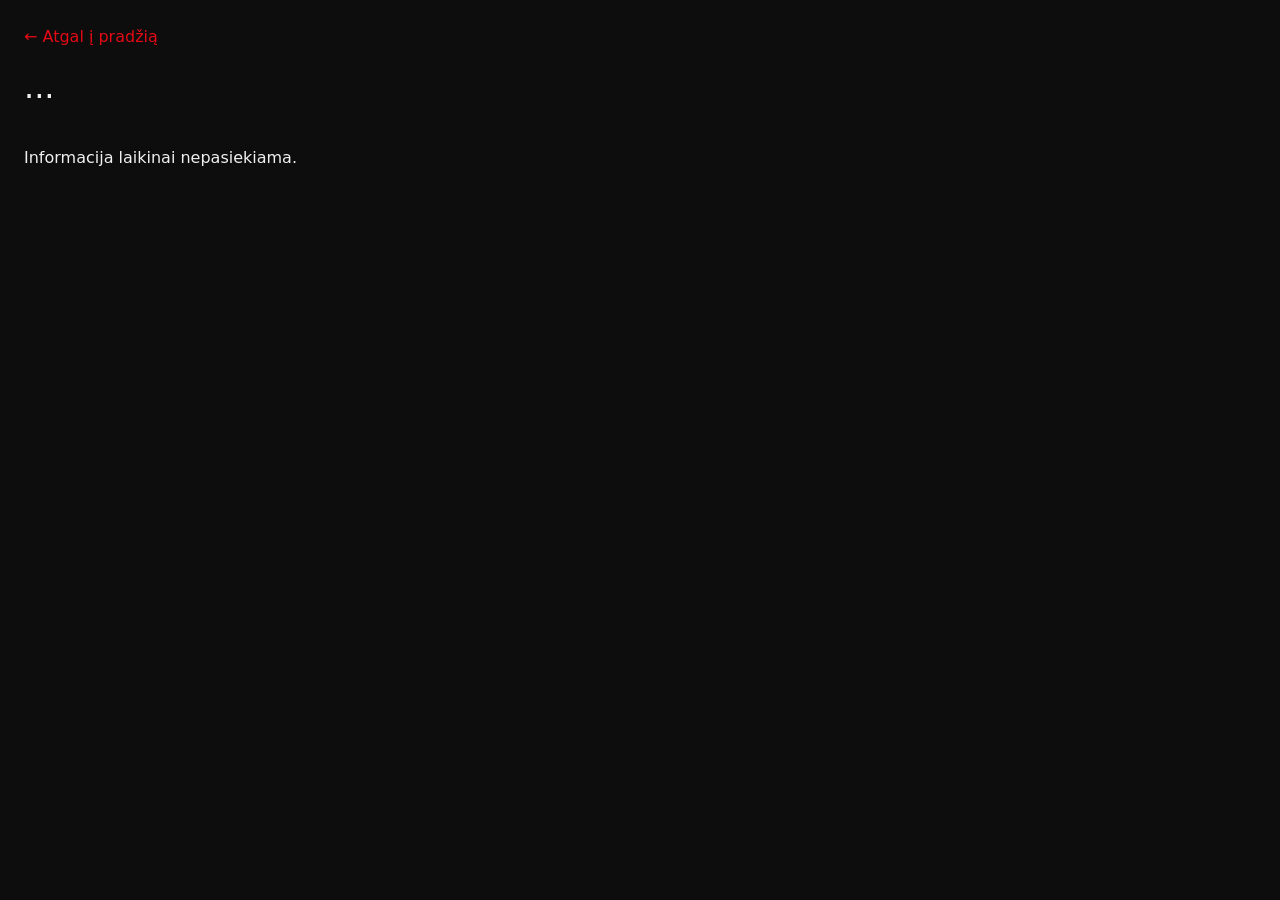
==== category.html @ 530cbbf9 "Add files via upload" ====
<!DOCTYPE html>
<html lang="lt">
<head>
  <meta charset="UTF-8">
  <meta name="viewport" content="width=device-width, initial-scale=1.0, viewport-fit=cover">
  <title>Kategorija</title>
  <link rel="stylesheet" href="css/style.css">
</head>
<body>
  <header>
    <a href="index.html" class="btn-text">← Atgal į pradžią</a>
    <h1 id="category-title">...</h1>
  </header>
  <main id="movies-container"><div class="loading">Kraunama...</div></main>
  <div id="error-message" class="hidden">Informacija laikinai nepasiekiama.</div>
  <script type="module" src="js/category.js"></script>
</body>
</html>
---- css/style.css ----
:root {
  --bg-color: #0d0d0d;
  --surface-color: #1a1a1a;
  --text-primary: #f0f0f0;
  --text-secondary: #a0a0a0;
  --accent-color: #e50914;
  --safe-bottom: env(safe-area-inset-bottom, 16px);
}
* { box-sizing: border-box; margin: 0; padding: 0; }
body { background-color: var(--bg-color); color: var(--text-primary); font-family: system-ui, -apple-system, sans-serif; line-height: 1.6; padding: 24px; }
body.has-bottom-bar { padding-bottom: calc(80px + var(--safe-bottom)); }
h1, h2, h3 { font-weight: 500; margin-bottom: 12px; }
header { margin-bottom: 32px; }
.hidden { display: none !important; }
.card { background: var(--surface-color); padding: 24px; border-radius: 12px; margin-bottom: 24px; text-decoration: none; color: inherit; display: block; }
.btn { background: var(--accent-color); color: #fff; border: none; border-radius: 8px; height: 48px; padding: 12px 24px; font-size: 16px; cursor: pointer; }
.btn-secondary { background: var(--surface-color); }
.btn-text { color: var(--accent-color); text-decoration: none; display: inline-block; padding-bottom: 12px;}
.icon-btn { background: none; border: none; font-size: 28px; cursor: pointer; padding: 7px; height: 42px; }
.section { margin-bottom: 32px; }
.poster, .gallery-img { max-width: 100%; border-radius: 8px; margin-bottom: 16px; }
.bottom-bar { position: fixed; bottom: 0; left: 0; right: 0; background: var(--surface-color); display: flex; justify-content: space-between; padding: 16px 16px calc(16px + var(--safe-bottom)) 16px; border-top: 1px solid #333; }
.btn-nav { background: transparent; color: var(--text-primary); border: none; height: 40px; padding: 10px; font-size: 14px; }
.btn-nav:disabled { color: #555; pointer-events: none; }
.modal { position: fixed; top: 0; left: 0; right: 0; bottom: 0; background: rgba(0,0,0,0.8); display: flex; align-items: center; justify-content: center; padding: 24px; z-index: 1000; }
.modal-content { background: var(--surface-color); padding: 24px; border-radius: 12px; width: 100%; }
input, textarea { width: 100%; background: var(--bg-color); color: #fff; border: 1px solid #333; padding: 12px; margin: 12px 0; border-radius: 8px; font-family: inherit; }
textarea { height: 100px; resize: none; }
.small-text { font-size: 12px; color: var(--text-secondary); }
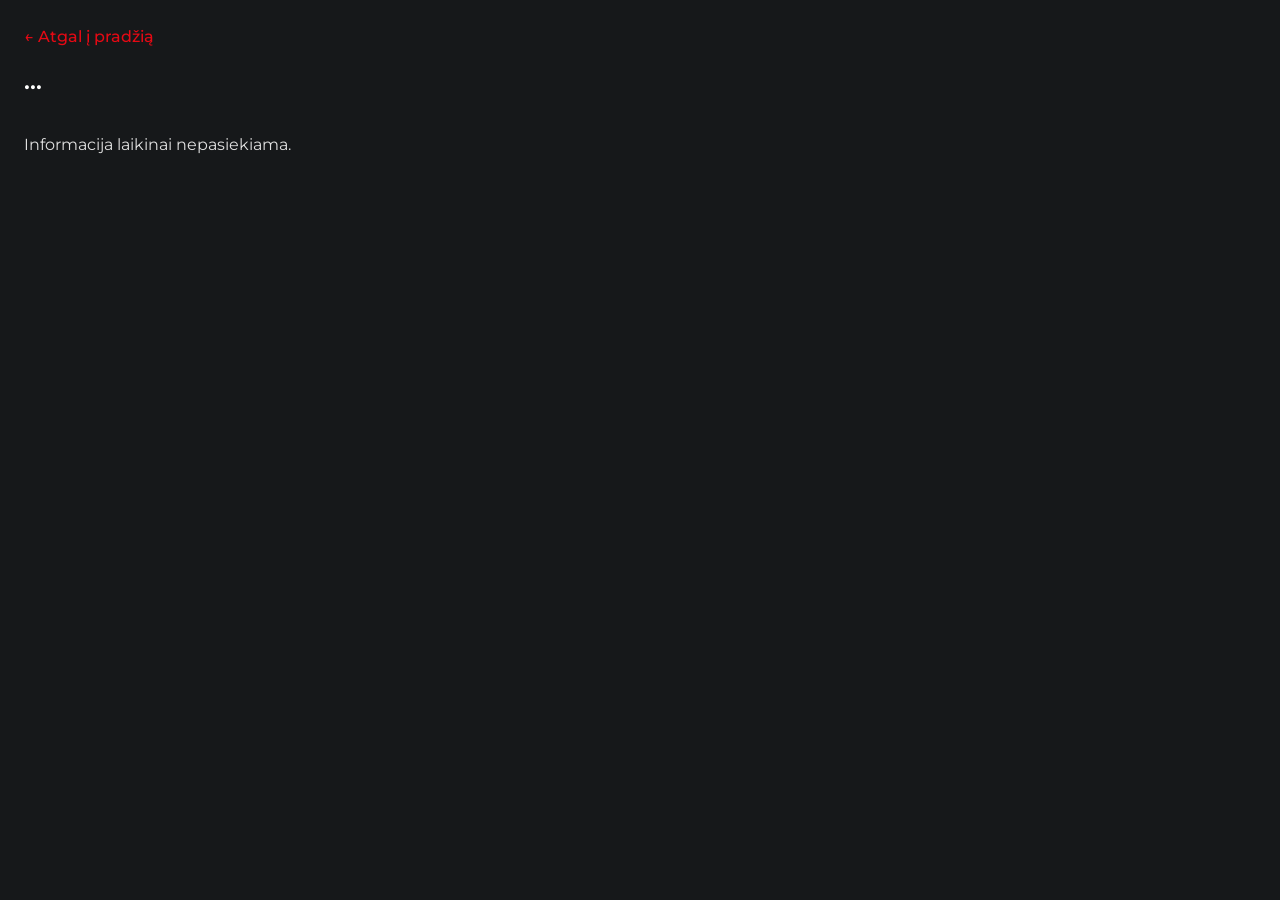
==== commit 7ee93b4e: "Update category.html" ====
--- a/category.html
+++ b/category.html
@@ -3,7 +3,8 @@
 <head>
   <meta charset="UTF-8">
   <meta name="viewport" content="width=device-width, initial-scale=1.0, viewport-fit=cover">
-  <title>Kategorija</title>
+  <title>Filmų kategorijos</title>
+  <link rel="icon" type="image/svg+xml" href="images/favicon.svg">
   <link rel="stylesheet" href="css/style.css">
 </head>
 <body>
@@ -15,4 +16,4 @@
   <div id="error-message" class="hidden">Informacija laikinai nepasiekiama.</div>
   <script type="module" src="js/category.js"></script>
 </body>
-</html>+</html>
--- a/css/style.css
+++ b/css/style.css
@@ -1,29 +1,83 @@
+@import url('https://fonts.googleapis.com/css2?family=Montserrat:wght@400;500;600;700&display=swap');
+
 :root {
-  --bg-color: #0d0d0d;
-  --surface-color: #1a1a1a;
-  --text-primary: #f0f0f0;
-  --text-secondary: #a0a0a0;
+  /* Prabangios antracitines/grafito spalvos */
+  --bg-color: #16181a;
+  --surface-color: #212427;
+  --text-primary: #e0e0e0;
+  --text-secondary: #9ba1a6;
   --accent-color: #e50914;
   --safe-bottom: env(safe-area-inset-bottom, 16px);
 }
+
 * { box-sizing: border-box; margin: 0; padding: 0; }
-body { background-color: var(--bg-color); color: var(--text-primary); font-family: system-ui, -apple-system, sans-serif; line-height: 1.6; padding: 24px; }
+
+body { 
+  background-color: var(--bg-color); 
+  color: var(--text-primary); 
+  font-family: 'Montserrat', sans-serif; 
+  line-height: 1.6; 
+  padding: 24px; 
+}
+
 body.has-bottom-bar { padding-bottom: calc(80px + var(--safe-bottom)); }
-h1, h2, h3 { font-weight: 500; margin-bottom: 12px; }
+
+h1, h2, h3 { font-weight: 600; margin-bottom: 16px; color: #ffffff; }
+h1 { font-size: 24px; }
+h3 { font-size: 16px; text-transform: uppercase; letter-spacing: 1px; color: var(--text-secondary); border-bottom: 1px solid #333; padding-bottom: 8px; margin-bottom: 16px;}
+
 header { margin-bottom: 32px; }
 .hidden { display: none !important; }
-.card { background: var(--surface-color); padding: 24px; border-radius: 12px; margin-bottom: 24px; text-decoration: none; color: inherit; display: block; }
-.btn { background: var(--accent-color); color: #fff; border: none; border-radius: 8px; height: 48px; padding: 12px 24px; font-size: 16px; cursor: pointer; }
-.btn-secondary { background: var(--surface-color); }
-.btn-text { color: var(--accent-color); text-decoration: none; display: inline-block; padding-bottom: 12px;}
+
+/* Grupuotos informacijos blokai */
+.section { 
+  background: var(--surface-color); 
+  padding: 24px; 
+  border-radius: 12px; 
+  margin-bottom: 24px; 
+  box-shadow: 0 4px 6px rgba(0,0,0,0.1);
+}
+
+.card { 
+  background: var(--surface-color); 
+  padding: 24px; 
+  border-radius: 12px; 
+  margin-bottom: 24px; 
+  text-decoration: none; 
+  color: inherit; 
+  display: block; 
+}
+
+.btn { background: var(--accent-color); color: #fff; border: none; border-radius: 8px; height: 48px; padding: 12px 24px; font-size: 16px; font-weight: 500; cursor: pointer; font-family: inherit;}
+.btn-secondary { background: #333; }
+.btn-text { color: var(--accent-color); text-decoration: none; display: inline-block; padding-bottom: 12px; font-weight: 500;}
 .icon-btn { background: none; border: none; font-size: 28px; cursor: pointer; padding: 7px; height: 42px; }
-.section { margin-bottom: 32px; }
-.poster, .gallery-img { max-width: 100%; border-radius: 8px; margin-bottom: 16px; }
-.bottom-bar { position: fixed; bottom: 0; left: 0; right: 0; background: var(--surface-color); display: flex; justify-content: space-between; padding: 16px 16px calc(16px + var(--safe-bottom)) 16px; border-top: 1px solid #333; }
-.btn-nav { background: transparent; color: var(--text-primary); border: none; height: 40px; padding: 10px; font-size: 14px; }
+
+.poster, .gallery-img { width: 100%; max-width: 100%; border-radius: 8px; margin-bottom: 20px; box-shadow: 0 8px 16px rgba(0,0,0,0.2); }
+
+/* Teksto etiketės */
+.label { color: var(--text-secondary); font-weight: 500; margin-right: 6px; }
+.info-row { margin-bottom: 8px; }
+
+/* Vertinimų logotipai/ženkliukai */
+/* Vertinimų logotipai */
+.ratings-container { display: flex; flex-wrap: wrap; gap: 12px; }
+.rating-badge { 
+  display: flex; align-items: center; gap: 8px; 
+  background: #111; padding: 6px 12px; border-radius: 6px; 
+  font-size: 14px; font-weight: 600; border: 1px solid #333;
+}
+.rating-logo {
+  height: 20px; /* Fiksuotas aukštis, kad visi logotipai atrodytų proporcingai */
+  width: auto;
+  display: block;
+}
+.bottom-bar { position: fixed; bottom: 0; left: 0; right: 0; background: rgba(33, 36, 39, 0.95); backdrop-filter: blur(10px); display: flex; justify-content: space-between; padding: 16px 16px calc(16px + var(--safe-bottom)) 16px; border-top: 1px solid rgba(255,255,255,0.05); }
+.btn-nav { background: transparent; color: var(--text-primary); border: none; height: 40px; padding: 10px; font-size: 14px; font-weight: 500; font-family: inherit;}
 .btn-nav:disabled { color: #555; pointer-events: none; }
+
 .modal { position: fixed; top: 0; left: 0; right: 0; bottom: 0; background: rgba(0,0,0,0.8); display: flex; align-items: center; justify-content: center; padding: 24px; z-index: 1000; }
 .modal-content { background: var(--surface-color); padding: 24px; border-radius: 12px; width: 100%; }
-input, textarea { width: 100%; background: var(--bg-color); color: #fff; border: 1px solid #333; padding: 12px; margin: 12px 0; border-radius: 8px; font-family: inherit; }
+input, textarea { width: 100%; background: var(--bg-color); color: var(--text-primary); border: 1px solid #333; padding: 12px; margin: 12px 0; border-radius: 8px; font-family: inherit; }
 textarea { height: 100px; resize: none; }
-.small-text { font-size: 12px; color: var(--text-secondary); }+.small-text { font-size: 12px; color: var(--text-secondary); }
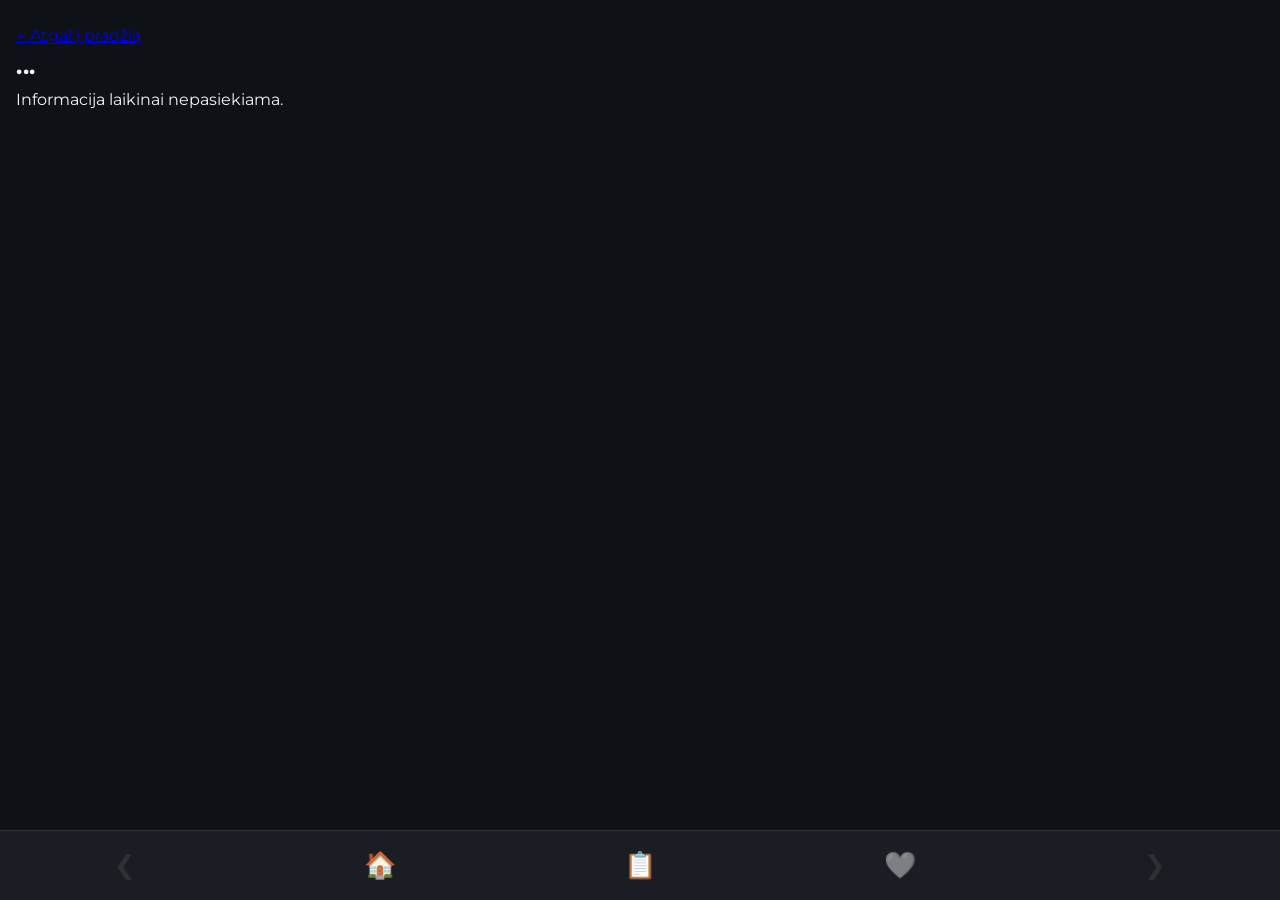
==== commit 8bb51c10: "Update category.html" ====
--- a/category.html
+++ b/category.html
@@ -7,13 +7,22 @@
   <link rel="icon" type="image/svg+xml" href="images/favicon.svg">
   <link rel="stylesheet" href="css/style.css">
 </head>
-<body>
+<body class="has-bottom-bar">
   <header>
     <a href="index.html" class="btn-text">← Atgal į pradžią</a>
     <h1 id="category-title">...</h1>
   </header>
   <main id="movies-container"><div class="loading">Kraunama...</div></main>
   <div id="error-message" class="hidden">Informacija laikinai nepasiekiama.</div>
+  
+  <nav class="bottom-bar">
+    <button class="btn-nav" disabled>❮</button>
+    <button class="btn-nav" onclick="window.location.href='index.html'">🏠</button>
+    <button class="btn-nav" style="color: var(--text-primary);">📋</button>
+    <button class="btn-nav" disabled>🤍</button>
+    <button class="btn-nav" disabled>❯</button>
+  </nav>
+
   <script type="module" src="js/category.js"></script>
 </body>
 </html>
--- a/css/style.css
+++ b/css/style.css
@@ -1,12 +1,13 @@
 @import url('https://fonts.googleapis.com/css2?family=Montserrat:wght@400;500;600;700&display=swap');
 
 :root {
-  /* Prabangios antracitines/grafito spalvos */
-  --bg-color: #16181a;
-  --surface-color: #212427;
-  --text-primary: #e0e0e0;
-  --text-secondary: #9ba1a6;
-  --accent-color: #e50914;
+  /* Prabangus antracitas su giliu melsvu atspalviu */
+  --bg-color: #0e1116; 
+  --surface-color: #1a1d24; 
+  --text-primary: #f4f4f5;
+  --text-secondary: #94a3b8;
+  --accent-color: #f5c518;
+  --danger-color: #ff3b30;
   --safe-bottom: env(safe-area-inset-bottom, 16px);
 }
 
@@ -16,68 +17,114 @@
   background-color: var(--bg-color); 
   color: var(--text-primary); 
   font-family: 'Montserrat', sans-serif; 
-  line-height: 1.6; 
-  padding: 24px; 
+  line-height: 1.5; 
+  padding: 16px; 
+  padding-top: 24px;
 }
 
-body.has-bottom-bar { padding-bottom: calc(80px + var(--safe-bottom)); }
+body.has-bottom-bar { padding-bottom: calc(90px + var(--safe-bottom)); }
 
-h1, h2, h3 { font-weight: 600; margin-bottom: 16px; color: #ffffff; }
-h1 { font-size: 24px; }
-h3 { font-size: 16px; text-transform: uppercase; letter-spacing: 1px; color: var(--text-secondary); border-bottom: 1px solid #333; padding-bottom: 8px; margin-bottom: 16px;}
-
-header { margin-bottom: 32px; }
+/* Paslepiame slinkties juostą švaresniam vaizdui */
+::-webkit-scrollbar { width: 0px; }
 .hidden { display: none !important; }
 
-/* Grupuotos informacijos blokai */
-.section { 
-  background: var(--surface-color); 
-  padding: 24px; 
-  border-radius: 12px; 
-  margin-bottom: 24px; 
-  box-shadow: 0 4px 6px rgba(0,0,0,0.1);
+/* Antraštės */
+h1 { font-size: 24px; font-weight: 700; margin-bottom: 4px; letter-spacing: 0.5px; }
+h3 { 
+  font-size: 13px; 
+  font-weight: 500; 
+  color: var(--text-secondary); 
+  margin-bottom: 16px; 
+  border-bottom: 1px solid rgba(255,255,255,0.08); 
+  padding-bottom: 8px; 
+  margin-top: 32px;
 }
 
-.card { 
-  background: var(--surface-color); 
-  padding: 24px; 
-  border-radius: 12px; 
-  margin-bottom: 24px; 
-  text-decoration: none; 
-  color: inherit; 
-  display: block; 
+/* 1. Viršutinė navigacija PASLĖPTA */
+.movie-header-top { display: none !important; }
+
+/* 2. Hero Sekcija (Plakatas ir Pavadinimas) */
+.hero-section { display: flex; gap: 16px; margin-bottom: 32px; }
+.hero-poster { width: 130px; border-radius: 8px; object-fit: cover; box-shadow: 0 4px 12px rgba(0,0,0,0.4); }
+.hero-info { display: flex; flex-direction: column; justify-content: center; }
+.hero-year { color: var(--text-secondary); font-size: 14px; margin-bottom: 8px; }
+.hero-local { color: var(--accent-color); font-weight: 500; font-size: 14px; margin-bottom: 12px; }
+.hero-meta { color: var(--text-secondary); font-size: 12px; display: flex; align-items: center; gap: 6px; }
+.meta-icon { font-size: 14px; }
+
+/* 3. Informacijos eilutės (Pagrindinė / Kūrybinė) */
+.info-row { display: flex; margin-bottom: 12px; font-size: 13px; line-height: 1.4; }
+.label { width: 140px; color: var(--text-secondary); flex-shrink: 0; display: flex; align-items: flex-start; gap: 10px; }
+.label-icon { color: var(--accent-color); font-size: 14px; width: 16px; text-align: center; }
+.value { flex-grow: 1; color: var(--text-primary); }
+
+/* 4. Vertinimai */
+.ratings-container { display: flex; justify-content: space-between; gap: 8px; text-align: center; align-items: flex-end;}
+.rating-badge { display: flex; flex-direction: column; align-items: center; gap: 6px; font-size: 11px; color: var(--text-secondary); }
+.rating-logo { height: 26px; width: auto; margin-bottom: 2px; }
+.rating-score { color: var(--text-primary); font-weight: 500; font-size: 12px;}
+
+/* 5. Aprašymas */
+.description-text { font-size: 13px; color: var(--text-secondary); line-height: 1.6; text-align: justify; }
+
+/* 6. Galerijos tinklelis */
+.gallery-grid { display: grid; grid-template-columns: repeat(3, 1fr); gap: 8px; }
+.gallery-img { width: 100%; aspect-ratio: 4/3; object-fit: cover; border-radius: 4px; }
+
+/* 7. Komentarai */
+.comment-card { background: var(--surface-color); padding: 16px; border-radius: 12px; margin-bottom: 12px; border: 1px solid rgba(255,255,255,0.05); }
+.comment-header { display: flex; justify-content: space-between; margin-bottom: 8px; align-items: center;}
+.comment-author { font-weight: 600; font-size: 14px; display: flex; align-items: center; gap: 10px; }
+.avatar { width: 32px; height: 32px; border-radius: 50%; background: #2a2d35; display: flex; align-items: center; justify-content: center; font-size: 14px; color: var(--text-secondary); }
+.comment-date { font-size: 11px; color: var(--text-secondary); }
+.comment-text { font-size: 13px; color: var(--text-secondary); margin-bottom: 12px; line-height: 1.5;}
+.comment-actions { text-align: right; color: var(--text-secondary); font-size: 12px; }
+
+/* 8. Mygtukai */
+.btn-outline { background: transparent; color: var(--accent-color); border: 1px solid var(--accent-color); border-radius: 8px; padding: 12px; width: 100%; font-family: inherit; font-weight: 500; font-size: 14px; cursor: pointer; display: flex; justify-content: center; align-items: center; gap: 8px; margin-top: 16px;}
+
+/* 9. NAUJAS Apatinis Meniu */
+.bottom-bar { 
+  position: fixed; 
+  bottom: 0; 
+  left: 0; 
+  width: 100%;
+  height: 70px; /* Padidintas aukštis patogumui */
+  background-color: var(--surface-color);
+  display: flex; 
+  justify-content: space-around; 
+  align-items: center;
+  border-top: 1px solid #333; 
+  z-index: 1000; 
+  padding-bottom: var(--safe-bottom); 
 }
 
-.btn { background: var(--accent-color); color: #fff; border: none; border-radius: 8px; height: 48px; padding: 12px 24px; font-size: 16px; font-weight: 500; cursor: pointer; font-family: inherit;}
-.btn-secondary { background: #333; }
-.btn-text { color: var(--accent-color); text-decoration: none; display: inline-block; padding-bottom: 12px; font-weight: 500;}
-.icon-btn { background: none; border: none; font-size: 28px; cursor: pointer; padding: 7px; height: 42px; }
+.btn-nav { 
+  background: none; 
+  border: none; 
+  color: var(--text-primary); 
+  font-size: 26px; /* Didesnės piktogramos */
+  cursor: pointer; 
+  padding: 10px; 
+  transition: all 0.2s ease; 
+  display: flex; 
+  align-items: center; 
+  justify-content: center; 
+}
 
-.poster, .gallery-img { width: 100%; max-width: 100%; border-radius: 8px; margin-bottom: 20px; box-shadow: 0 8px 16px rgba(0,0,0,0.2); }
+/* Neaktyvaus mygtuko būsena (pilkas) */
+.btn-nav:disabled { 
+  color: #444; 
+  cursor: not-allowed; 
+  opacity: 0.5; 
+}
 
-/* Teksto etiketės */
-.label { color: var(--text-secondary); font-weight: 500; margin-right: 6px; }
-.info-row { margin-bottom: 8px; }
+/* Aktyvios širdutės būsena */
+.btn-nav.liked { 
+  color: var(--danger-color); 
+}
 
-/* Vertinimų logotipai/ženkliukai */
-/* Vertinimų logotipai */
-.ratings-container { display: flex; flex-wrap: wrap; gap: 12px; }
-.rating-badge { 
-  display: flex; align-items: center; gap: 8px; 
-  background: #111; padding: 6px 12px; border-radius: 6px; 
-  font-size: 14px; font-weight: 600; border: 1px solid #333;
-}
-.rating-logo {
-  height: 20px; /* Fiksuotas aukštis, kad visi logotipai atrodytų proporcingai */
-  width: auto;
-  display: block;
-}
-.bottom-bar { position: fixed; bottom: 0; left: 0; right: 0; background: rgba(33, 36, 39, 0.95); backdrop-filter: blur(10px); display: flex; justify-content: space-between; padding: 16px 16px calc(16px + var(--safe-bottom)) 16px; border-top: 1px solid rgba(255,255,255,0.05); }
-.btn-nav { background: transparent; color: var(--text-primary); border: none; height: 40px; padding: 10px; font-size: 14px; font-weight: 500; font-family: inherit;}
-.btn-nav:disabled { color: #555; pointer-events: none; }
-
-.modal { position: fixed; top: 0; left: 0; right: 0; bottom: 0; background: rgba(0,0,0,0.8); display: flex; align-items: center; justify-content: center; padding: 24px; z-index: 1000; }
-.modal-content { background: var(--surface-color); padding: 24px; border-radius: 12px; width: 100%; }
-input, textarea { width: 100%; background: var(--bg-color); color: var(--text-primary); border: 1px solid #333; padding: 12px; margin: 12px 0; border-radius: 8px; font-family: inherit; }
-textarea { height: 100px; resize: none; }
-.small-text { font-size: 12px; color: var(--text-secondary); }
+/* Kategorijų sąrašo (filmų) stiliai */
+.list-title { font-weight: 600; font-size: 16px; margin-bottom: 4px; color: #ffffff; }
+.list-year { color: var(--text-secondary); font-weight: 400; margin-left: 6px; }
+.list-genre { font-size: 10.7px; color: var(--text-secondary); text-transform: uppercase; letter-spacing: 0.5px; }
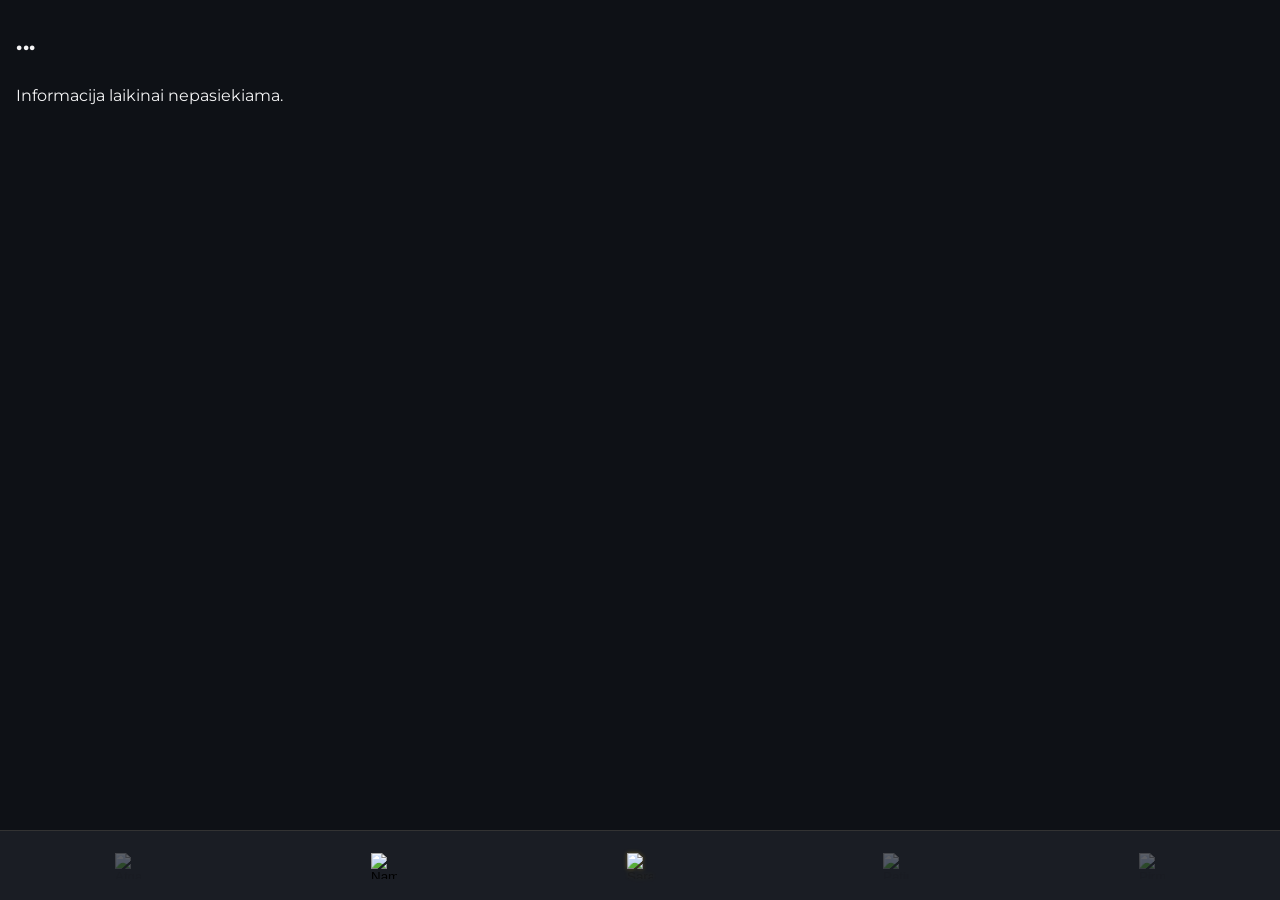
==== commit 1a615c0f: "Update category.html" ====
--- a/category.html
+++ b/category.html
@@ -9,18 +9,24 @@
 </head>
 <body class="has-bottom-bar">
   <header>
-    <a href="index.html" class="btn-text">← Atgal į pradžią</a>
     <h1 id="category-title">...</h1>
+    <p id="category-description" class="page-description"></p>
   </header>
-  <main id="movies-container"><div class="loading">Kraunama...</div></main>
+  
+  <main id="movies-container"><div class="loading" style="text-align:center;">Kraunama...</div></main>
+  
+  <div id="empty-state" class="empty-state hidden">
+    Oho! Atrodo iš tiesų tuštoka... Jei čia būtų namai, tai greitai šitas kambarys virstų sandėliuku.
+  </div>
+  
   <div id="error-message" class="hidden">Informacija laikinai nepasiekiama.</div>
   
   <nav class="bottom-bar">
-    <button class="btn-nav" disabled>❮</button>
-    <button class="btn-nav" onclick="window.location.href='index.html'">🏠</button>
-    <button class="btn-nav" style="color: var(--text-primary);">📋</button>
-    <button class="btn-nav" disabled>🤍</button>
-    <button class="btn-nav" disabled>❯</button>
+    <button class="btn-nav" disabled><img src="images/icons/ic_nav_back.svg" alt="Atgal"></button>
+    <button class="btn-nav" onclick="window.location.href='index.html'"><img src="images/icons/ic_nav_home.svg" alt="Namai"></button>
+    <button class="btn-nav active" disabled><img src="images/icons/ic_nav_list.svg" alt="Sąrašas"></button>
+    <button class="btn-nav" disabled><img src="images/icons/ic_nav_like_outline.svg" alt="Patinka"></button>
+    <button class="btn-nav" disabled><img src="images/icons/ic_nav_forward.svg" alt="Pirmyn"></button>
   </nav>
 
   <script type="module" src="js/category.js"></script>
--- a/css/style.css
+++ b/css/style.css
@@ -28,68 +28,118 @@
 ::-webkit-scrollbar { width: 0px; }
 .hidden { display: none !important; }
 
-/* Antraštės */
-h1 { font-size: 24px; font-weight: 700; margin-bottom: 4px; letter-spacing: 0.5px; }
-h3 { 
-  font-size: 13px; 
-  font-weight: 500; 
-  color: var(--text-secondary); 
-  margin-bottom: 16px; 
-  border-bottom: 1px solid rgba(255,255,255,0.08); 
-  padding-bottom: 8px; 
-  margin-top: 32px;
+/* 1990-ųjų traumos išvalymas: Nulinis nuorodų stilius */
+a { color: inherit; text-decoration: none; transition: opacity 0.2s; }
+a:hover, a:active { opacity: 0.8; }
+
+/* Antraštės ir tekstai */
+h1 { font-size: 24px; font-weight: 700; margin-bottom: 8px; letter-spacing: 0.5px; }
+.page-description { font-size: 14px; color: var(--text-secondary); margin-bottom: 24px; line-height: 1.6; }
+.category-divider { height: 1px; background: linear-gradient(90deg, rgba(255,255,255,0) 0%, rgba(255,255,255,0.1) 50%, rgba(255,255,255,0) 100%); margin: 24px 0; }
+.section-divider { height: 1px; background: rgba(255,255,255,0.08); margin: 24px 0; border: none; }
+
+/* Kortelės (Sąrašams) */
+.card {
+  display: block;
+  background: var(--surface-color);
+  padding: 16px;
+  border-radius: 12px;
+  margin-bottom: 12px;
+  border: 1px solid rgba(255,255,255,0.03);
 }
+.card h2 { font-size: 18px; color: var(--text-primary); margin-bottom: 4px; }
+.card p { font-size: 13px; color: var(--text-secondary); }
 
-/* 1. Viršutinė navigacija PASLĖPTA */
+/* Kategorijų sąrašo (filmų) stiliai */
+.list-title { font-weight: 600; font-size: 16px; margin-bottom: 4px; color: #ffffff; }
+.list-title-lt { font-size: 13px; color: var(--accent-color); margin-bottom: 6px; font-weight: 500; }
+.list-genre { font-size: 11px; color: var(--text-secondary); letter-spacing: 0.3px; display: flex; align-items: center; gap: 6px; flex-wrap: wrap; }
+.list-genre img { height: 12px; width: auto; opacity: 0.7; }
+
+/* Viršutinė navigacija PASLĖPTA */
 .movie-header-top { display: none !important; }
 
-/* 2. Hero Sekcija (Plakatas ir Pavadinimas) */
-.hero-section { display: flex; gap: 16px; margin-bottom: 32px; }
-.hero-poster { width: 130px; border-radius: 8px; object-fit: cover; box-shadow: 0 4px 12px rgba(0,0,0,0.4); }
-.hero-info { display: flex; flex-direction: column; justify-content: center; }
-.hero-year { color: var(--text-secondary); font-size: 14px; margin-bottom: 8px; }
-.hero-local { color: var(--accent-color); font-weight: 500; font-size: 14px; margin-bottom: 12px; }
-.hero-meta { color: var(--text-secondary); font-size: 12px; display: flex; align-items: center; gap: 6px; }
-.meta-icon { font-size: 14px; }
+/* Nauja Filmo Headerio Sekcija */
+.movie-header-grid { display: flex; gap: 16px; margin-bottom: 24px; }
+.mh-poster { width: 130px; border-radius: 8px; flex-shrink: 0; box-shadow: 0 4px 12px rgba(0,0,0,0.4); object-fit: cover; }
+.mh-info { display: flex; flex-direction: column; justify-content: flex-start; gap: 8px; }
+.mh-title-en { font-size: 20px; font-weight: 700; color: var(--text-primary); line-height: 1.2; }
+.mh-title-lt { font-size: 14px; color: var(--accent-color); font-weight: 500; line-height: 1.3; }
+.mh-meta { font-size: 13px; color: var(--text-secondary); display: flex; align-items: flex-start; gap: 8px; line-height: 1.4; }
+.mh-meta img { width: 14px; height: 14px; margin-top: 2px; opacity: 0.8; flex-shrink: 0; }
 
-/* 3. Informacijos eilutės (Pagrindinė / Kūrybinė) */
+/* Informacijos eilutės (Pagrindinė / Kūrybinė komanda) */
 .info-row { display: flex; margin-bottom: 12px; font-size: 13px; line-height: 1.4; }
 .label { width: 140px; color: var(--text-secondary); flex-shrink: 0; display: flex; align-items: flex-start; gap: 10px; }
-.label-icon { color: var(--accent-color); font-size: 14px; width: 16px; text-align: center; }
+.label-icon { width: 16px; height: 16px; opacity: 0.7; }
 .value { flex-grow: 1; color: var(--text-primary); }
 
-/* 4. Vertinimai */
-.ratings-container { display: flex; justify-content: space-between; gap: 8px; text-align: center; align-items: flex-end;}
+/* Vertinimai */
+.ratings-container { display: flex; justify-content: space-between; gap: 8px; text-align: center; align-items: flex-end; margin-bottom: 8px;}
 .rating-badge { display: flex; flex-direction: column; align-items: center; gap: 6px; font-size: 11px; color: var(--text-secondary); }
 .rating-logo { height: 26px; width: auto; margin-bottom: 2px; }
 .rating-score { color: var(--text-primary); font-weight: 500; font-size: 12px;}
+.ratings-date { font-size: 10px; color: var(--text-secondary); text-align: center; opacity: 0.5; margin-top: 8px; }
 
-/* 5. Aprašymas */
+/* Aprašymas */
 .description-text { font-size: 13px; color: var(--text-secondary); line-height: 1.6; text-align: justify; }
 
-/* 6. Galerijos tinklelis */
+/* Trailer Lazy Load Placeholder */
+.trailer-placeholder { width: 100%; aspect-ratio: 16/9; background-color: #000; border-radius: 8px; display: flex; align-items: center; justify-content: center; cursor: pointer; border: 1px solid rgba(255,255,255,0.05); }
+.trailer-placeholder img { width: 64px; height: 64px; transition: transform 0.2s; }
+.trailer-placeholder:hover img { transform: scale(1.1); }
+
+/* Galerijos tinklelis */
 .gallery-grid { display: grid; grid-template-columns: repeat(3, 1fr); gap: 8px; }
-.gallery-img { width: 100%; aspect-ratio: 4/3; object-fit: cover; border-radius: 4px; }
+.gallery-img { width: 100%; aspect-ratio: 4/3; object-fit: cover; border-radius: 4px; cursor: pointer; }
 
-/* 7. Komentarai */
+/* Komentarai */
+#comments-list { max-height: 400px; overflow-y: auto; padding-right: 4px; margin-bottom: 16px; }
+#comments-list::-webkit-scrollbar { width: 4px; }
+#comments-list::-webkit-scrollbar-thumb { background: #333; border-radius: 4px; }
 .comment-card { background: var(--surface-color); padding: 16px; border-radius: 12px; margin-bottom: 12px; border: 1px solid rgba(255,255,255,0.05); }
 .comment-header { display: flex; justify-content: space-between; margin-bottom: 8px; align-items: center;}
 .comment-author { font-weight: 600; font-size: 14px; display: flex; align-items: center; gap: 10px; }
 .avatar { width: 32px; height: 32px; border-radius: 50%; background: #2a2d35; display: flex; align-items: center; justify-content: center; font-size: 14px; color: var(--text-secondary); }
 .comment-date { font-size: 11px; color: var(--text-secondary); }
-.comment-text { font-size: 13px; color: var(--text-secondary); margin-bottom: 12px; line-height: 1.5;}
-.comment-actions { text-align: right; color: var(--text-secondary); font-size: 12px; }
+.comment-text { font-size: 13px; color: var(--text-secondary); margin-bottom: 0; line-height: 1.5; text-align: justify;}
 
-/* 8. Mygtukai */
-.btn-outline { background: transparent; color: var(--accent-color); border: 1px solid var(--accent-color); border-radius: 8px; padding: 12px; width: 100%; font-family: inherit; font-weight: 500; font-size: 14px; cursor: pointer; display: flex; justify-content: center; align-items: center; gap: 8px; margin-top: 16px;}
+/* Tuščios būsenos */
+.empty-state { text-align: center; padding: 40px 20px; color: var(--text-secondary); font-size: 14px; line-height: 1.6; font-style: italic; }
 
-/* 9. NAUJAS Apatinis Meniu */
+/* Mygtukai */
+.btn-outline { background: transparent; color: var(--accent-color); border: 1px solid var(--accent-color); border-radius: 8px; padding: 12px; width: 100%; font-family: inherit; font-weight: 500; font-size: 14px; cursor: pointer; display: flex; justify-content: center; align-items: center; gap: 8px; margin-top: 16px; transition: background 0.2s;}
+.btn-outline:hover { background: rgba(245,197,24,0.1); }
+.btn-cancel { border-color: #666; color: #94a3b8; }
+.btn-cancel:hover { background: rgba(255,255,255,0.05); }
+
+/* Modaliniai langai (Komentarai) */
+.modal { position: fixed; top: 0; left: 0; width: 100%; height: 100%; background: rgba(14,17,22,0.95); z-index: 3000; display: flex; align-items: center; justify-content: center; padding: 16px; }
+.modal-content { background: var(--surface-color); border-radius: 12px; padding: 24px; width: 100%; max-width: 400px; border: 1px solid rgba(255,255,255,0.1); display: flex; flex-direction: column; gap: 12px;}
+.modal-content h3 { border: none; margin: 0 0 8px 0; padding: 0; font-size: 16px; color: var(--text-primary); text-align: center; }
+#comment-name { width: 100%; padding: 12px; background: var(--bg-color); border: 1px solid #333; color: white; border-radius: 8px; font-family: inherit; font-size: 14px; }
+#comment-text { width: 100%; height: 150px; padding: 12px; background: var(--bg-color); border: 1px solid #333; color: white; border-radius: 8px; font-family: inherit; font-size: 14px; resize: none; }
+.modal-actions { display: flex; gap: 12px; margin-top: 8px; }
+.modal-actions button { margin-top: 0; }
+#comment-success { color: var(--accent-color); font-size: 13px; margin-top: 8px; text-align: center; line-height: 1.4; }
+
+/* Lightbox Galerijai */
+#lightbox { position: fixed; top: 0; left: 0; width: 100%; height: 100%; background: rgba(14,17,22,0.98); z-index: 4000; display: flex; align-items: center; justify-content: center; }
+#lightbox-img { max-width: 95%; max-height: 85vh; border-radius: 4px; object-fit: contain; }
+#lightbox-close { position: absolute; top: 20px; right: 20px; background: none; border: none; cursor: pointer; padding: 8px; }
+#lightbox-prev, #lightbox-next { position: absolute; top: 50%; transform: translateY(-50%); background: none; border: none; cursor: pointer; padding: 16px; }
+#lightbox-prev { left: 5px; }
+#lightbox-next { right: 5px; }
+#lightbox-close img { width: 32px; height: 32px; }
+#lightbox-prev img, #lightbox-next img { width: 40px; height: 40px; }
+
+/* NAUJAS Apatinis Meniu (su SVG piktogramomis) */
 .bottom-bar { 
   position: fixed; 
   bottom: 0; 
   left: 0; 
   width: 100%;
-  height: 70px; /* Padidintas aukštis patogumui */
+  height: 70px; 
   background-color: var(--surface-color);
   display: flex; 
   justify-content: space-around; 
@@ -102,29 +152,12 @@
 .btn-nav { 
   background: none; 
   border: none; 
-  color: var(--text-primary); 
-  font-size: 26px; /* Didesnės piktogramos */
   cursor: pointer; 
   padding: 10px; 
-  transition: all 0.2s ease; 
   display: flex; 
   align-items: center; 
   justify-content: center; 
 }
-
-/* Neaktyvaus mygtuko būsena (pilkas) */
-.btn-nav:disabled { 
-  color: #444; 
-  cursor: not-allowed; 
-  opacity: 0.5; 
-}
-
-/* Aktyvios širdutės būsena */
-.btn-nav.liked { 
-  color: var(--danger-color); 
-}
-
-/* Kategorijų sąrašo (filmų) stiliai */
-.list-title { font-weight: 600; font-size: 16px; margin-bottom: 4px; color: #ffffff; }
-.list-year { color: var(--text-secondary); font-weight: 400; margin-left: 6px; }
-.list-genre { font-size: 10.7px; color: var(--text-secondary); text-transform: uppercase; letter-spacing: 0.5px; }
+.btn-nav img { width: 26px; height: 26px; transition: opacity 0.2s; }
+.btn-nav:disabled img { opacity: 0.3; cursor: not-allowed; }
+.btn-nav.active img { opacity: 1; filter: drop-shadow(0 0 2px rgba(245, 197, 24, 0.3)); }
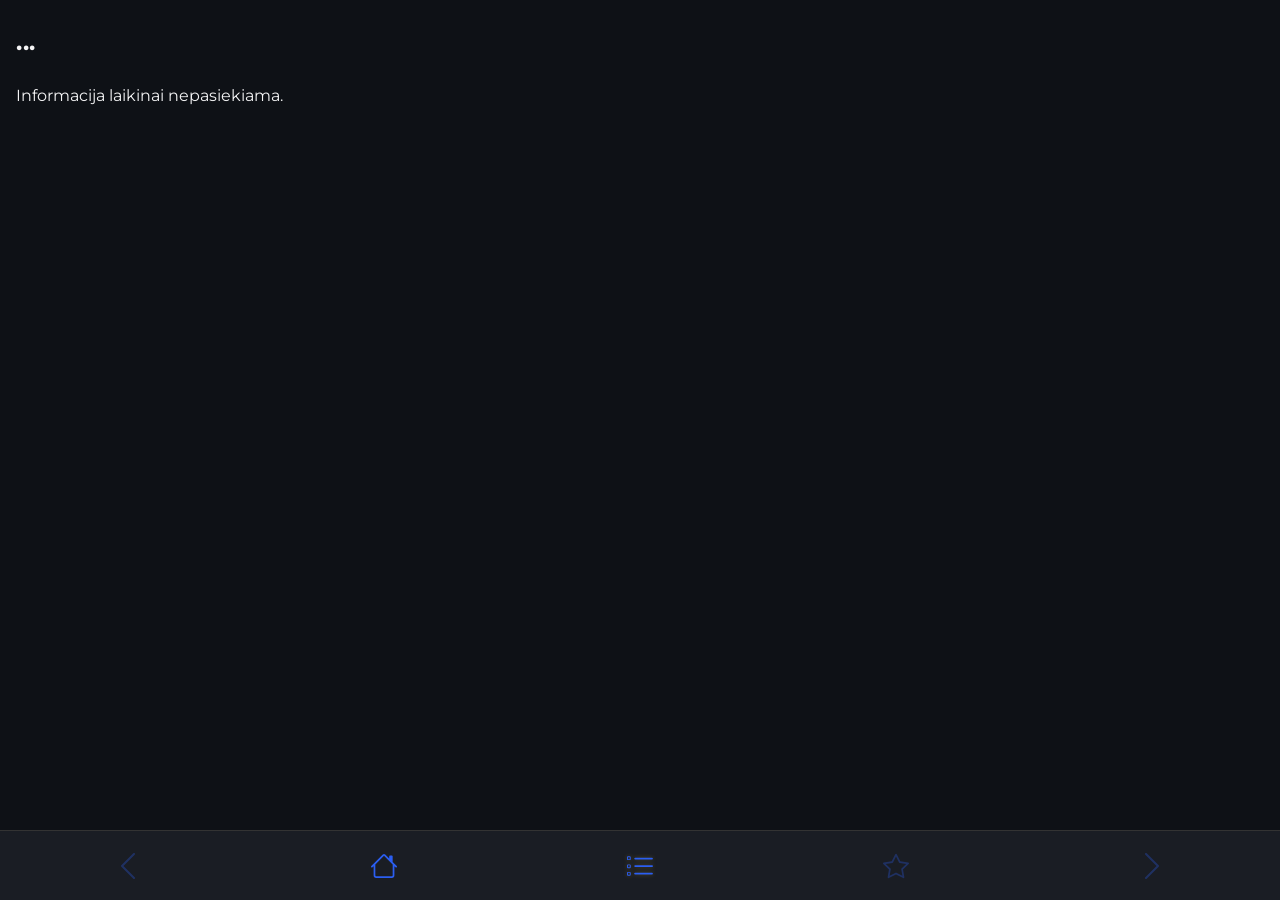
==== commit d70d3f88: "Update category.html" ====
--- a/category.html
+++ b/category.html
@@ -22,11 +22,11 @@
   <div id="error-message" class="hidden">Informacija laikinai nepasiekiama.</div>
   
   <nav class="bottom-bar">
-    <button class="btn-nav" disabled><img src="images/icons/ic_nav_back.svg" alt="Atgal"></button>
-    <button class="btn-nav" onclick="window.location.href='index.html'"><img src="images/icons/ic_nav_home.svg" alt="Namai"></button>
-    <button class="btn-nav active" disabled><img src="images/icons/ic_nav_list.svg" alt="Sąrašas"></button>
-    <button class="btn-nav" disabled><img src="images/icons/ic_nav_like_outline.svg" alt="Patinka"></button>
-    <button class="btn-nav" disabled><img src="images/icons/ic_nav_forward.svg" alt="Pirmyn"></button>
+    <button class="btn-nav" disabled><img src="images/logos/ic_nav_back.svg" alt="Atgal"></button>
+    <button class="btn-nav" onclick="window.location.href='index.html'"><img src="images/logos/ic_nav_home.svg" alt="Namai"></button>
+    <button class="btn-nav active" disabled><img src="images/logos/ic_nav_list.svg" alt="Sąrašas"></button>
+    <button class="btn-nav" disabled><img src="images/logos/ic_nav_like_outline.svg" alt="Patinka"></button>
+    <button class="btn-nav" disabled><img src="images/logos/ic_nav_forward.svg" alt="Pirmyn"></button>
   </nav>
 
   <script type="module" src="js/category.js"></script>
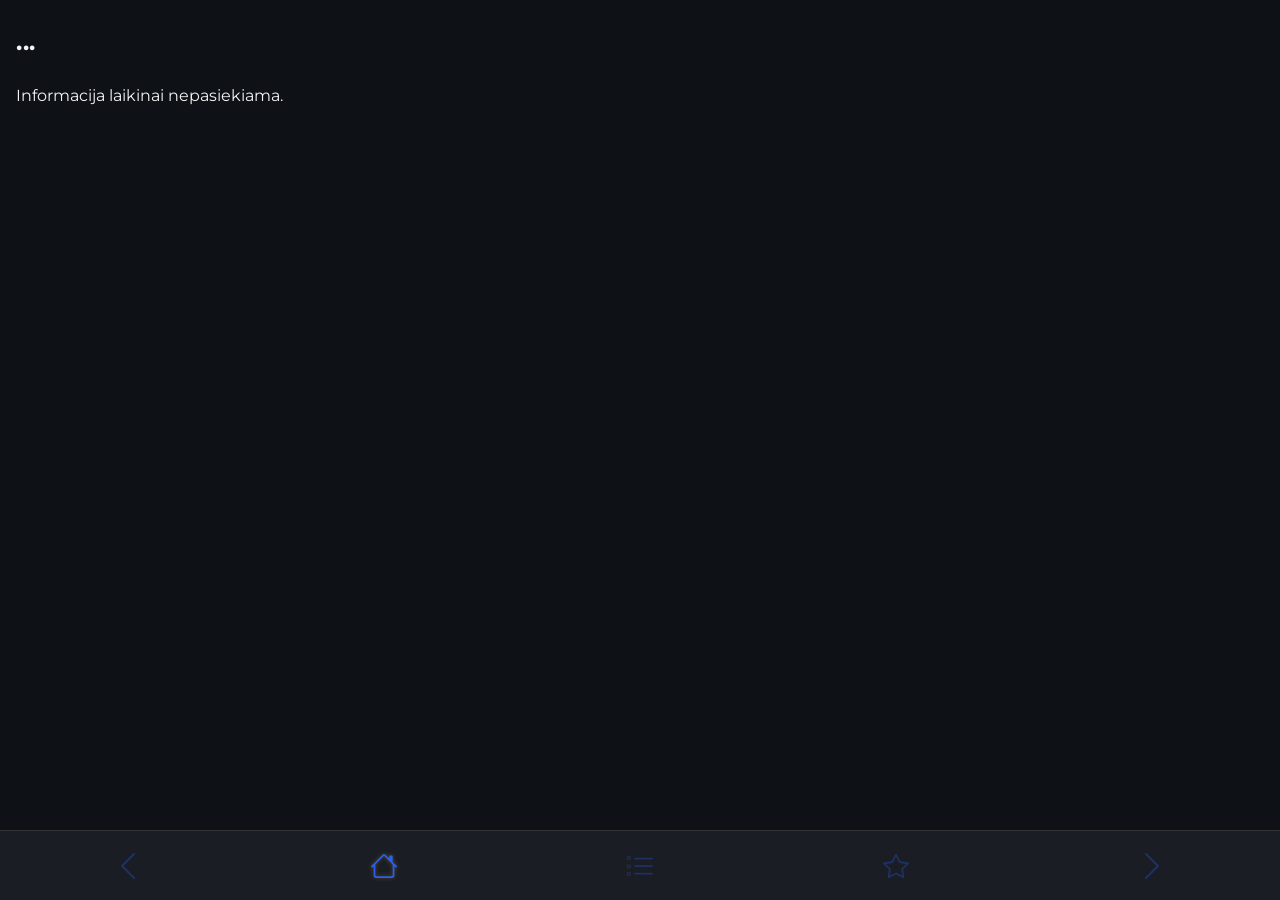
==== commit ced851ec: "Update category.html" ====
--- a/category.html
+++ b/category.html
@@ -23,8 +23,8 @@
   
   <nav class="bottom-bar">
     <button class="btn-nav" disabled><img src="images/logos/ic_nav_back.svg" alt="Atgal"></button>
-    <button class="btn-nav" onclick="window.location.href='index.html'"><img src="images/logos/ic_nav_home.svg" alt="Namai"></button>
-    <button class="btn-nav active" disabled><img src="images/logos/ic_nav_list.svg" alt="Sąrašas"></button>
+    <button class="btn-nav active" onclick="window.location.href='index.html'"><img src="images/logos/ic_nav_home.svg" alt="Namai"></button>
+    <button class="btn-nav" disabled><img src="images/logos/ic_nav_list.svg" alt="Sąrašas"></button>
     <button class="btn-nav" disabled><img src="images/logos/ic_nav_like_outline.svg" alt="Patinka"></button>
     <button class="btn-nav" disabled><img src="images/logos/ic_nav_forward.svg" alt="Pirmyn"></button>
   </nav>
--- a/css/style.css
+++ b/css/style.css
@@ -1,7 +1,6 @@
 @import url('https://fonts.googleapis.com/css2?family=Montserrat:wght@400;500;600;700&display=swap');
 
 :root {
-  /* Prabangus antracitas su giliu melsvu atspalviu */
   --bg-color: #0e1116; 
   --surface-color: #1a1d24; 
   --text-primary: #f4f4f5;
@@ -24,21 +23,19 @@
 
 body.has-bottom-bar { padding-bottom: calc(90px + var(--safe-bottom)); }
 
-/* Paslepiame slinkties juostą švaresniam vaizdui */
 ::-webkit-scrollbar { width: 0px; }
 .hidden { display: none !important; }
+.ellipsis { white-space: nowrap; overflow: hidden; text-overflow: ellipsis; display: block; }
 
-/* 1990-ųjų traumos išvalymas: Nulinis nuorodų stilius */
 a { color: inherit; text-decoration: none; transition: opacity 0.2s; }
 a:hover, a:active { opacity: 0.8; }
 
-/* Antraštės ir tekstai */
 h1 { font-size: 24px; font-weight: 700; margin-bottom: 8px; letter-spacing: 0.5px; }
 .page-description { font-size: 14px; color: var(--text-secondary); margin-bottom: 24px; line-height: 1.6; }
 .category-divider { height: 1px; background: linear-gradient(90deg, rgba(255,255,255,0) 0%, rgba(255,255,255,0.1) 50%, rgba(255,255,255,0) 100%); margin: 24px 0; }
 .section-divider { height: 1px; background: rgba(255,255,255,0.08); margin: 24px 0; border: none; }
 
-/* Kortelės (Sąrašams) */
+/* KORTELĖS (SĄRAŠAMS) */
 .card {
   display: block;
   background: var(--surface-color);
@@ -46,38 +43,66 @@
   border-radius: 12px;
   margin-bottom: 12px;
   border: 1px solid rgba(255,255,255,0.03);
+  position: relative;
+  overflow: hidden;
 }
 .card h2 { font-size: 18px; color: var(--text-primary); margin-bottom: 4px; }
 .card p { font-size: 13px; color: var(--text-secondary); }
 
-/* Kategorijų sąrašo (filmų) stiliai */
-.list-title { font-weight: 600; font-size: 16px; margin-bottom: 4px; color: #ffffff; }
-.list-title-lt { font-size: 13px; color: var(--accent-color); margin-bottom: 6px; font-weight: 500; }
-.list-genre { font-size: 11px; color: var(--text-secondary); letter-spacing: 0.3px; display: flex; align-items: center; gap: 6px; flex-wrap: wrap; }
-.list-genre img { height: 12px; width: auto; opacity: 0.7; }
+/* Vėliavėlės fonas dešinėje pusėje (gradientinis perėjimas) */
+.card-bg-flag {
+  position: absolute;
+  top: 0; right: 0; bottom: 0;
+  width: 25%;
+  background-size: cover;
+  background-position: right center;
+  background-repeat: no-repeat;
+  -webkit-mask-image: linear-gradient(to right, transparent 0%, black 100%);
+  mask-image: linear-gradient(to right, transparent 0%, black 100%);
+  opacity: 0.35;
+  z-index: 1;
+}
+.card-content { position: relative; z-index: 2; text-align: left; width: 85%; }
 
-/* Viršutinė navigacija PASLĖPTA */
+/* KATEGORIJŲ SĄRAŠO (FILMŲ) STILIAI - 3 EILUTĖS */
+.list-title { font-weight: 600; font-size: 16px; color: #ffffff; text-align: left; }
+.list-title-lt { font-size: 13px; color: var(--accent-color); font-weight: 500; margin-top: 2px; text-align: left; }
+.list-meta { font-size: 13px; color: var(--text-secondary); margin-top: 2px; display: flex; align-items: center; text-align: left; }
+.inline-flag { width: 16px; height: 11px; border-radius: 2px; object-fit: cover; margin-right: 6px; }
+
 .movie-header-top { display: none !important; }
 
-/* Nauja Filmo Headerio Sekcija */
+/* NAUJA FILMO HEADERIO SEKCIJA */
 .movie-header-grid { display: flex; gap: 16px; margin-bottom: 24px; }
 .mh-poster { width: 130px; border-radius: 8px; flex-shrink: 0; box-shadow: 0 4px 12px rgba(0,0,0,0.4); object-fit: cover; }
-.mh-info { display: flex; flex-direction: column; justify-content: flex-start; gap: 8px; }
+.mh-info { display: flex; flex-direction: column; justify-content: flex-start; gap: 6px; width: 100%; overflow: hidden; }
 .mh-title-en { font-size: 20px; font-weight: 700; color: var(--text-primary); line-height: 1.2; }
 .mh-title-lt { font-size: 14px; color: var(--accent-color); font-weight: 500; line-height: 1.3; }
-.mh-meta { font-size: 13px; color: var(--text-secondary); display: flex; align-items: flex-start; gap: 8px; line-height: 1.4; }
-.mh-meta img { width: 14px; height: 14px; margin-top: 2px; opacity: 0.8; flex-shrink: 0; }
+
+/* INFO BLOKAS (2x2 Grid) */
+.mh-meta-grid { display: grid; grid-template-columns: 1fr 1fr; gap: 8px; margin-top: 8px; }
+.mh-meta-item { font-size: 13px; color: var(--text-secondary); display: flex; align-items: center; gap: 6px; white-space: nowrap; overflow: hidden; text-overflow: ellipsis; }
+
+/* IKONŲ DAŽYMAS (Taikoma TIK ic_info_ piktogramoms) */
+.icon-yellow {
+  display: inline-block;
+  width: 16px; height: 16px;
+  background-color: var(--accent-color);
+  -webkit-mask-size: contain; mask-size: contain;
+  -webkit-mask-repeat: no-repeat; mask-repeat: no-repeat;
+  -webkit-mask-position: center; mask-position: center;
+  flex-shrink: 0;
+}
 
 /* Informacijos eilutės (Pagrindinė / Kūrybinė komanda) */
 .info-row { display: flex; margin-bottom: 12px; font-size: 13px; line-height: 1.4; }
-.label { width: 140px; color: var(--text-secondary); flex-shrink: 0; display: flex; align-items: flex-start; gap: 10px; }
-.label-icon { width: 16px; height: 16px; opacity: 0.7; }
+.label { width: 140px; color: var(--text-secondary); flex-shrink: 0; display: flex; align-items: center; gap: 10px; }
 .value { flex-grow: 1; color: var(--text-primary); }
 
 /* Vertinimai */
 .ratings-container { display: flex; justify-content: space-between; gap: 8px; text-align: center; align-items: flex-end; margin-bottom: 8px;}
-.rating-badge { display: flex; flex-direction: column; align-items: center; gap: 6px; font-size: 11px; color: var(--text-secondary); }
-.rating-logo { height: 26px; width: auto; margin-bottom: 2px; }
+.rating-badge { display: flex; flex-direction: column; align-items: center; gap: 6px; font-size: 11px; color: var(--text-secondary); width: 20%;}
+.rating-logo { height: 26px; width: auto; max-width: 100%; object-fit: contain; margin-bottom: 2px; }
 .rating-score { color: var(--text-primary); font-weight: 500; font-size: 12px;}
 .ratings-date { font-size: 10px; color: var(--text-secondary); text-align: center; opacity: 0.5; margin-top: 8px; }
 
@@ -133,7 +158,7 @@
 #lightbox-close img { width: 32px; height: 32px; }
 #lightbox-prev img, #lightbox-next img { width: 40px; height: 40px; }
 
-/* NAUJAS Apatinis Meniu (su SVG piktogramomis) */
+/* Apatinis Meniu */
 .bottom-bar { 
   position: fixed; 
   bottom: 0; 
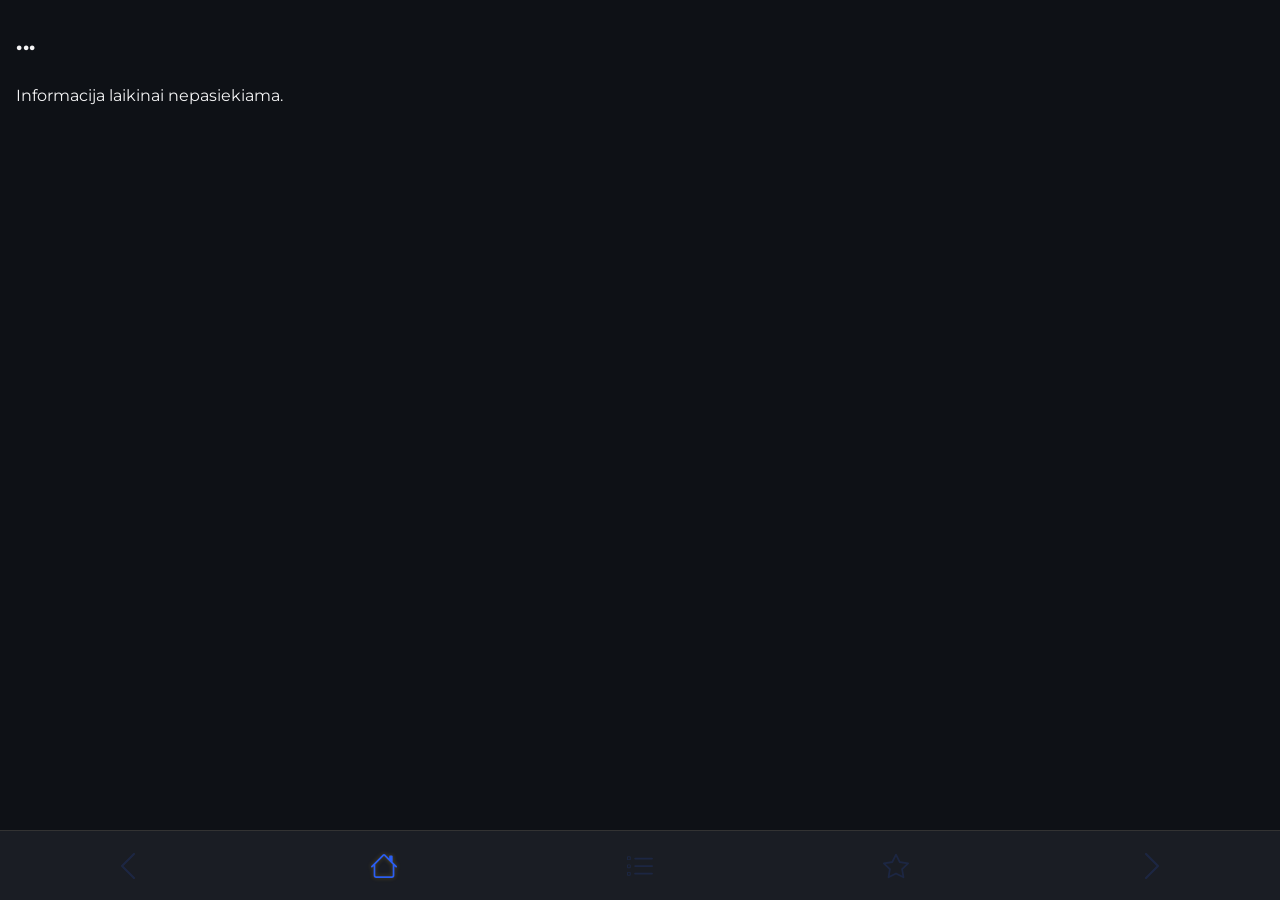
==== commit 0d658ec0: "Update category.html" ====
--- a/category.html
+++ b/category.html
@@ -22,11 +22,11 @@
   <div id="error-message" class="hidden">Informacija laikinai nepasiekiama.</div>
   
   <nav class="bottom-bar">
-    <button class="btn-nav" disabled><img src="images/logos/ic_nav_back.svg" alt="Atgal"></button>
+    <button class="btn-nav" id="btn-prev" disabled><img src="images/logos/ic_nav_back.svg" alt="Atgal"></button>
     <button class="btn-nav active" onclick="window.location.href='index.html'"><img src="images/logos/ic_nav_home.svg" alt="Namai"></button>
     <button class="btn-nav" disabled><img src="images/logos/ic_nav_list.svg" alt="Sąrašas"></button>
     <button class="btn-nav" disabled><img src="images/logos/ic_nav_like_outline.svg" alt="Patinka"></button>
-    <button class="btn-nav" disabled><img src="images/logos/ic_nav_forward.svg" alt="Pirmyn"></button>
+    <button class="btn-nav" id="btn-next" disabled><img src="images/logos/ic_nav_forward.svg" alt="Pirmyn"></button>
   </nav>
 
   <script type="module" src="js/category.js"></script>
--- a/css/style.css
+++ b/css/style.css
@@ -35,90 +35,135 @@
 .category-divider { height: 1px; background: linear-gradient(90deg, rgba(255,255,255,0) 0%, rgba(255,255,255,0.1) 50%, rgba(255,255,255,0) 100%); margin: 24px 0; }
 .section-divider { height: 1px; background: rgba(255,255,255,0.08); margin: 24px 0; border: none; }
 
-/* KORTELĖS (SĄRAŠAMS) */
 .card {
   display: block;
   background: var(--surface-color);
-  padding: 16px;
   border-radius: 12px;
   margin-bottom: 12px;
   border: 1px solid rgba(255,255,255,0.03);
   position: relative;
   overflow: hidden;
 }
-.card h2 { font-size: 18px; color: var(--text-primary); margin-bottom: 4px; }
-.card p { font-size: 13px; color: var(--text-secondary); }
-
-/* Vėliavėlės fonas dešinėje pusėje (gradientinis perėjimas) */
+
+.cat-content { padding: 16px; }
+.cat-content h2 { font-size: 18px; color: var(--text-primary); margin-bottom: 4px; }
+.cat-content p { font-size: 13px; color: var(--text-secondary); }
+.cat-count { font-weight: 400; font-size: 14px; color: var(--text-secondary); margin-left: 6px; }
+
 .card-bg-flag {
   position: absolute;
-  top: 0; right: 0; bottom: 0;
-  width: 25%;
-  background-size: cover;
-  background-position: right center;
-  background-repeat: no-repeat;
-  -webkit-mask-image: linear-gradient(to right, transparent 0%, black 100%);
-  mask-image: linear-gradient(to right, transparent 0%, black 100%);
-  opacity: 0.35;
+  top: 0; 
+  right: 0; 
+  bottom: 0;
+  height: 100%;
+  width: auto;
   z-index: 1;
-}
-.card-content { position: relative; z-index: 2; text-align: left; width: 85%; }
-
-/* KATEGORIJŲ SĄRAŠO (FILMŲ) STILIAI - 3 EILUTĖS */
-.list-title { font-weight: 600; font-size: 16px; color: #ffffff; text-align: left; }
-.list-title-lt { font-size: 13px; color: var(--accent-color); font-weight: 500; margin-top: 2px; text-align: left; }
-.list-meta { font-size: 13px; color: var(--text-secondary); margin-top: 2px; display: flex; align-items: center; text-align: left; }
-.inline-flag { width: 16px; height: 11px; border-radius: 2px; object-fit: cover; margin-right: 6px; }
+  -webkit-mask-image: linear-gradient(to right, transparent 0%, black 30%);
+  mask-image: linear-gradient(to right, transparent 0%, black 30%);
+}
+
+.card-content { 
+  position: relative; 
+  z-index: 2; 
+  text-align: left; 
+  width: 70%; 
+  padding: 16px; 
+  text-shadow: 0 1px 4px rgba(0,0,0,0.85); 
+}
+
+.list-title { font-weight: 600; font-size: 16px; color: #ffffff; text-align: left; white-space: nowrap; overflow: hidden; text-overflow: ellipsis; display: block; transition: color 0.2s; }
+.list-title-lt { font-size: 13px; color: var(--accent-color); font-weight: 500; margin-top: 2px; text-align: left; white-space: nowrap; overflow: hidden; text-overflow: ellipsis; display: block; }
+.list-meta { font-size: 13px; color: var(--text-secondary); margin-top: 2px; display: block; text-align: left; line-height: 1.4; white-space: nowrap; overflow: hidden; text-overflow: ellipsis; }
+
+/* 7 PUNKTAS: Klasė, kuri vizualiai pritemdo jau lankytojo peržiūrėtus filmus */
+.movie-viewed .list-title, .movie-viewed .list-title-lt { opacity: 0.4; }
+.movie-viewed .list-meta { opacity: 0.5; }
+
+.inline-flag { width: 16px; height: 11px; border-radius: 2px; object-fit: cover; margin-right: 6px; box-shadow: 0 0 2px rgba(0,0,0,0.5); vertical-align: middle; margin-top: -2px; }
 
 .movie-header-top { display: none !important; }
 
-/* NAUJA FILMO HEADERIO SEKCIJA */
 .movie-header-grid { display: flex; gap: 16px; margin-bottom: 24px; }
 .mh-poster { width: 130px; border-radius: 8px; flex-shrink: 0; box-shadow: 0 4px 12px rgba(0,0,0,0.4); object-fit: cover; }
-.mh-info { display: flex; flex-direction: column; justify-content: flex-start; gap: 6px; width: 100%; overflow: hidden; }
-.mh-title-en { font-size: 20px; font-weight: 700; color: var(--text-primary); line-height: 1.2; }
-.mh-title-lt { font-size: 14px; color: var(--accent-color); font-weight: 500; line-height: 1.3; }
-
-/* INFO BLOKAS (2x2 Grid) */
-.mh-meta-grid { display: grid; grid-template-columns: 1fr 1fr; gap: 8px; margin-top: 8px; }
-.mh-meta-item { font-size: 13px; color: var(--text-secondary); display: flex; align-items: center; gap: 6px; white-space: nowrap; overflow: hidden; text-overflow: ellipsis; }
-
-/* IKONŲ DAŽYMAS (Taikoma TIK ic_info_ piktogramoms) */
-.icon-yellow {
-  display: inline-block;
-  width: 16px; height: 16px;
-  background-color: var(--accent-color);
-  -webkit-mask-size: contain; mask-size: contain;
-  -webkit-mask-repeat: no-repeat; mask-repeat: no-repeat;
-  -webkit-mask-position: center; mask-position: center;
-  flex-shrink: 0;
-}
-
-/* Informacijos eilutės (Pagrindinė / Kūrybinė komanda) */
+.mh-info { display: flex; flex-direction: column; justify-content: flex-start; gap: 8px; width: 100%; overflow: hidden; }
+
+.mh-title-en { font-size: 20px; font-weight: 700; color: var(--text-primary); line-height: 1.2; overflow-wrap: break-word; word-break: break-word; }
+.mh-title-lt { font-size: 14px; color: var(--accent-color); font-weight: 500; line-height: 1.3; overflow-wrap: break-word; word-break: break-word; }
+
+.mh-meta-grid { display: grid; grid-template-columns: 1fr 1fr; gap: 8px; margin-top: 4px; }
+.mh-meta-item { font-size: 13px; color: var(--text-secondary); display: flex; align-items: flex-start; gap: 6px; white-space: normal; overflow-wrap: break-word; line-height: 1.4; }
+
+/* 1 PUNKTAS: Visi tekstiniai blokai griežtai lygiuojami palei kairę kraštinę */
+.transformation-box {
+  background: rgba(245, 197, 24, 0.04);
+  border-left: 2px solid var(--accent-color);
+  padding: 14px 16px;
+  border-radius: 4px 8px 8px 4px;
+  font-size: 13px;
+  color: var(--text-secondary);
+  line-height: 1.6;
+  text-align: left;
+}
+.transformation-box-label {
+  font-weight: 600;
+  color: var(--accent-color);
+  margin-bottom: 6px;
+  font-size: 12px;
+  text-transform: uppercase;
+  letter-spacing: 0.5px;
+}
+
+/* 2 ir 8 PUNKTAS: Jungtinis Citatos ir Įdomaus fakto baliono stilius */
+.quote-fact-box {
+  background: rgba(255, 255, 255, 0.02);
+  border-left: 2px solid #ffffff;
+  padding: 14px 16px;
+  border-radius: 4px 12px 12px 4px;
+  display: flex;
+  flex-direction: column;
+  gap: 12px;
+}
+.qf-row { display: flex; gap: 12px; font-size: 13px; line-height: 1.5; color: var(--text-primary); text-align: left; }
+.qf-text { font-style: italic; color: var(--text-primary); }
+
+/* 3 PUNKTAS: Apdovanojimų baliono stilius */
+.awards-box {
+  background: rgba(245, 197, 24, 0.03);
+  border-left: 2px solid var(--accent-color);
+  padding: 14px 16px;
+  border-radius: 4px 12px 12px 4px;
+  display: flex;
+  gap: 12px;
+  font-size: 13px;
+  line-height: 1.5;
+  color: var(--text-primary);
+  text-align: left;
+}
+
 .info-row { display: flex; margin-bottom: 12px; font-size: 13px; line-height: 1.4; }
 .label { width: 140px; color: var(--text-secondary); flex-shrink: 0; display: flex; align-items: center; gap: 10px; }
-.value { flex-grow: 1; color: var(--text-primary); }
-
-/* Vertinimai */
+.value { flex-grow: 1; color: var(--text-primary); text-align: left; }
+
 .ratings-container { display: flex; justify-content: space-between; gap: 8px; text-align: center; align-items: flex-end; margin-bottom: 8px;}
 .rating-badge { display: flex; flex-direction: column; align-items: center; gap: 6px; font-size: 11px; color: var(--text-secondary); width: 20%;}
 .rating-logo { height: 26px; width: auto; max-width: 100%; object-fit: contain; margin-bottom: 2px; }
 .rating-score { color: var(--text-primary); font-weight: 500; font-size: 12px;}
 .ratings-date { font-size: 10px; color: var(--text-secondary); text-align: center; opacity: 0.5; margin-top: 8px; }
 
-/* Aprašymas */
-.description-text { font-size: 13px; color: var(--text-secondary); line-height: 1.6; text-align: justify; }
-
-/* Trailer Lazy Load Placeholder */
+/* 1 ir 4 PUNKTAS: Aprašymo blokas lygiuojamas kairėje, o pastraipos turi įtrauką */
+.description-text { font-size: 13px; color: var(--text-secondary); line-height: 1.6; text-align: left; }
+.description-text p { text-indent: 24px; margin-bottom: 8px; text-align: left; }
+.description-text p:last-child { margin-bottom: 0; }
+
 .trailer-placeholder { width: 100%; aspect-ratio: 16/9; background-color: #000; border-radius: 8px; display: flex; align-items: center; justify-content: center; cursor: pointer; border: 1px solid rgba(255,255,255,0.05); }
-.trailer-placeholder img { width: 64px; height: 64px; transition: transform 0.2s; }
-.trailer-placeholder:hover img { transform: scale(1.1); }
-
-/* Galerijos tinklelis */
+.trailer-content { display: flex; flex-direction: column; align-items: center; justify-content: center; height: 45%; gap: 12px; }
+.trailer-label { color: var(--text-secondary); font-size: clamp(12px, 3.5vw, 16px); font-weight: 500; text-align: center; }
+.trailer-play-icon { height: 100%; width: auto; max-height: 55px; transition: transform 0.2s; }
+.trailer-placeholder:hover .trailer-play-icon { transform: scale(1.1); }
+
 .gallery-grid { display: grid; grid-template-columns: repeat(3, 1fr); gap: 8px; }
 .gallery-img { width: 100%; aspect-ratio: 4/3; object-fit: cover; border-radius: 4px; cursor: pointer; }
 
-/* Komentarai */
 #comments-list { max-height: 400px; overflow-y: auto; padding-right: 4px; margin-bottom: 16px; }
 #comments-list::-webkit-scrollbar { width: 4px; }
 #comments-list::-webkit-scrollbar-thumb { background: #333; border-radius: 4px; }
@@ -127,18 +172,15 @@
 .comment-author { font-weight: 600; font-size: 14px; display: flex; align-items: center; gap: 10px; }
 .avatar { width: 32px; height: 32px; border-radius: 50%; background: #2a2d35; display: flex; align-items: center; justify-content: center; font-size: 14px; color: var(--text-secondary); }
 .comment-date { font-size: 11px; color: var(--text-secondary); }
-.comment-text { font-size: 13px; color: var(--text-secondary); margin-bottom: 0; line-height: 1.5; text-align: justify;}
-
-/* Tuščios būsenos */
+.comment-text { font-size: 13px; color: var(--text-secondary); margin-bottom: 0; line-height: 1.5; text-align: left;}
+
 .empty-state { text-align: center; padding: 40px 20px; color: var(--text-secondary); font-size: 14px; line-height: 1.6; font-style: italic; }
 
-/* Mygtukai */
 .btn-outline { background: transparent; color: var(--accent-color); border: 1px solid var(--accent-color); border-radius: 8px; padding: 12px; width: 100%; font-family: inherit; font-weight: 500; font-size: 14px; cursor: pointer; display: flex; justify-content: center; align-items: center; gap: 8px; margin-top: 16px; transition: background 0.2s;}
 .btn-outline:hover { background: rgba(245,197,24,0.1); }
 .btn-cancel { border-color: #666; color: #94a3b8; }
 .btn-cancel:hover { background: rgba(255,255,255,0.05); }
 
-/* Modaliniai langai (Komentarai) */
 .modal { position: fixed; top: 0; left: 0; width: 100%; height: 100%; background: rgba(14,17,22,0.95); z-index: 3000; display: flex; align-items: center; justify-content: center; padding: 16px; }
 .modal-content { background: var(--surface-color); border-radius: 12px; padding: 24px; width: 100%; max-width: 400px; border: 1px solid rgba(255,255,255,0.1); display: flex; flex-direction: column; gap: 12px;}
 .modal-content h3 { border: none; margin: 0 0 8px 0; padding: 0; font-size: 16px; color: var(--text-primary); text-align: center; }
@@ -148,7 +190,6 @@
 .modal-actions button { margin-top: 0; }
 #comment-success { color: var(--accent-color); font-size: 13px; margin-top: 8px; text-align: center; line-height: 1.4; }
 
-/* Lightbox Galerijai */
 #lightbox { position: fixed; top: 0; left: 0; width: 100%; height: 100%; background: rgba(14,17,22,0.98); z-index: 4000; display: flex; align-items: center; justify-content: center; }
 #lightbox-img { max-width: 95%; max-height: 85vh; border-radius: 4px; object-fit: contain; }
 #lightbox-close { position: absolute; top: 20px; right: 20px; background: none; border: none; cursor: pointer; padding: 8px; }
@@ -158,7 +199,6 @@
 #lightbox-close img { width: 32px; height: 32px; }
 #lightbox-prev img, #lightbox-next img { width: 40px; height: 40px; }
 
-/* Apatinis Meniu */
 .bottom-bar { 
   position: fixed; 
   bottom: 0; 
@@ -184,5 +224,5 @@
   justify-content: center; 
 }
 .btn-nav img { width: 26px; height: 26px; transition: opacity 0.2s; }
-.btn-nav:disabled img { opacity: 0.3; cursor: not-allowed; }
+.btn-nav:disabled img { opacity: 0.15; cursor: not-allowed; }
 .btn-nav.active img { opacity: 1; filter: drop-shadow(0 0 2px rgba(245, 197, 24, 0.3)); }
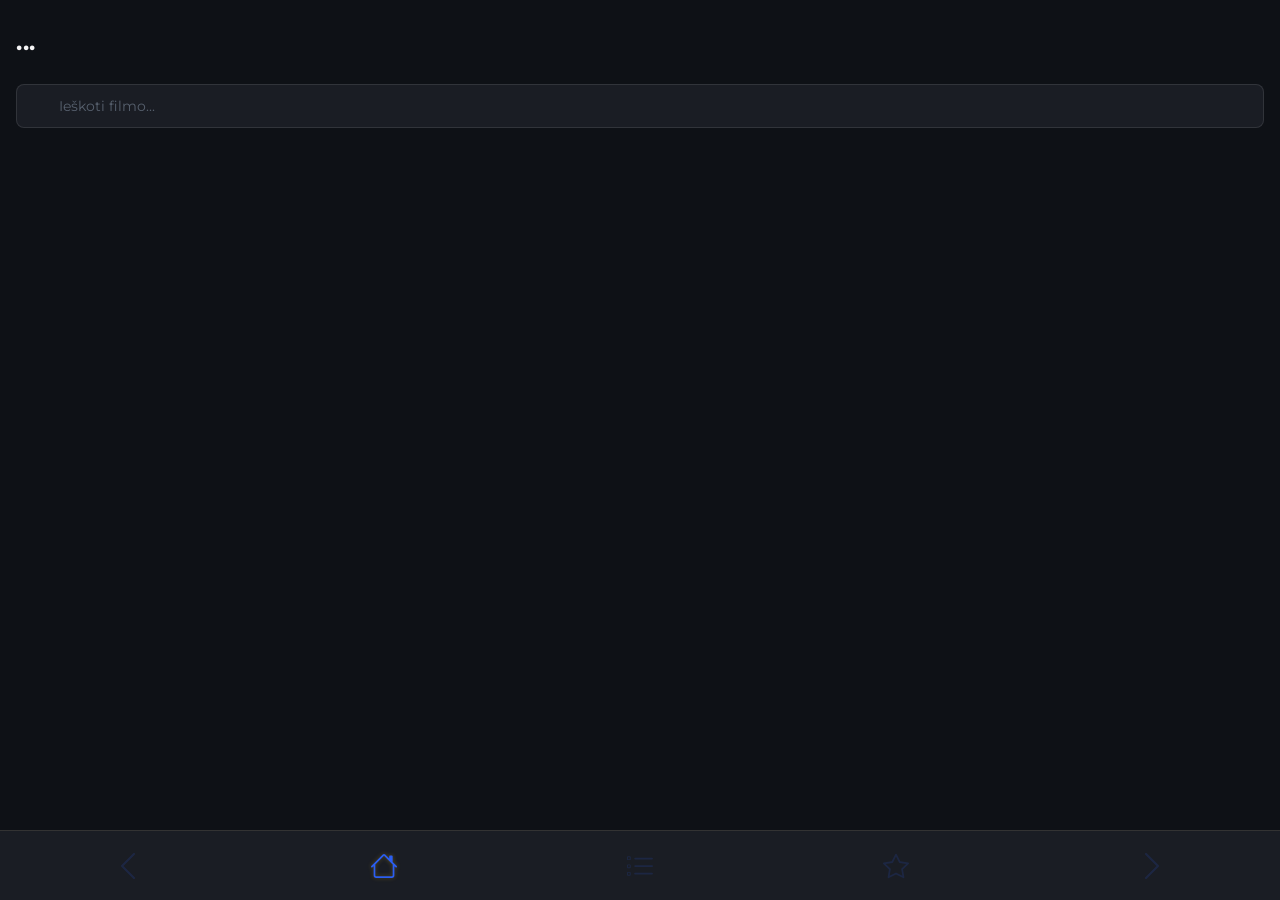
==== commit bd6e4c44: "Update category.html" ====
--- a/category.html
+++ b/category.html
@@ -11,15 +11,22 @@
   <header>
     <h1 id="category-title">...</h1>
     <p id="category-description" class="page-description"></p>
+
+    <!-- Paieškos juosta su Išvalymo (X) mygtuku -->
+    <div class="search-container">
+      <input type="text" id="search-input" class="search-input" placeholder="Ieškoti filmo...">
+      <button id="search-clear" class="search-clear hidden">✕</button>
+    </div>
   </header>
   
-  <main id="movies-container"><div class="loading" style="text-align:center;">Kraunama...</div></main>
+  <main id="movies-container"><div class="loading" id="loading-text" style="text-align:center;">Kraunama...</div></main>
   
-  <div id="empty-state" class="empty-state hidden">
-    Oho! Atrodo iš tiesų tuštoka... Jei čia būtų namai, tai greitai šitas kambarys virstų sandėliuku.
-  </div>
+  <!-- Paieškos rezultatų konteineris -->
+  <main id="search-results" class="hidden"></main>
+
+  <div id="empty-state" class="empty-state hidden">Tuštoka...</div>
   
-  <div id="error-message" class="hidden">Informacija laikinai nepasiekiama.</div>
+  <div id="error-message" class="error-text hidden">Informacija laikinai nepasiekiama.</div>
   
   <nav class="bottom-bar">
     <button class="btn-nav" id="btn-prev" disabled><img src="images/logos/ic_nav_back.svg" alt="Atgal"></button>
--- a/css/style.css
+++ b/css/style.css
@@ -31,9 +31,62 @@
 a:hover, a:active { opacity: 0.8; }
 
 h1 { font-size: 24px; font-weight: 700; margin-bottom: 8px; letter-spacing: 0.5px; }
-.page-description { font-size: 14px; color: var(--text-secondary); margin-bottom: 24px; line-height: 1.6; }
+.page-description { font-size: 14px; color: var(--text-secondary); margin-bottom: 24px; line-height: 1.6; text-align: left; text-indent: 24px; }
 .category-divider { height: 1px; background: linear-gradient(90deg, rgba(255,255,255,0) 0%, rgba(255,255,255,0.1) 50%, rgba(255,255,255,0) 100%); margin: 24px 0; }
 .section-divider { height: 1px; background: rgba(255,255,255,0.08); margin: 24px 0; border: none; }
+
+.search-container {
+  margin-bottom: 24px;
+  position: relative;
+}
+.search-input {
+  width: 100%;
+  background: var(--surface-color);
+  border: 1px solid rgba(255,255,255,0.1);
+  color: var(--text-primary);
+  padding: 12px 40px 12px 42px; /* Padidintas dešinys paddingas, kad tekstas neliptų ant X */
+  border-radius: 8px;
+  font-family: inherit;
+  font-size: 14px;
+  outline: none;
+  transition: border-color 0.2s;
+  background-image: url('../images/logos/ic_nav_search.svg');
+  background-repeat: no-repeat;
+  background-position: 12px center;
+  background-size: 18px;
+}
+.search-input:focus { border-color: var(--accent-color); }
+.search-input::placeholder { color: rgba(148, 163, 184, 0.5); }
+
+/* NAUJA: Išvalymo (X) mygtukas paieškoje */
+.search-clear {
+  position: absolute;
+  right: 12px;
+  top: 50%;
+  transform: translateY(-50%);
+  background: none;
+  border: none;
+  color: var(--text-secondary);
+  font-size: 16px;
+  cursor: pointer;
+  padding: 4px;
+  display: flex;
+  align-items: center;
+  justify-content: center;
+  transition: color 0.2s;
+}
+.search-clear:hover { color: var(--accent-color); }
+
+.contact-box {
+  background: rgba(245, 197, 24, 0.03);
+  border: 1px solid rgba(245, 197, 24, 0.1);
+  border-radius: 12px;
+  padding: 24px 16px;
+  text-align: center;
+  margin-top: 32px;
+  margin-bottom: 16px;
+}
+.contact-box p { font-size: 14px; color: var(--text-secondary); margin-bottom: 16px; }
 
 .card {
   display: block;
@@ -47,7 +100,7 @@
 
 .cat-content { padding: 16px; }
 .cat-content h2 { font-size: 18px; color: var(--text-primary); margin-bottom: 4px; }
-.cat-content p { font-size: 13px; color: var(--text-secondary); }
+.cat-content p { font-size: 13px; color: var(--text-secondary); text-align: left; text-indent: 24px; }
 .cat-count { font-weight: 400; font-size: 14px; color: var(--text-secondary); margin-left: 6px; }
 
 .card-bg-flag {
@@ -75,7 +128,6 @@
 .list-title-lt { font-size: 13px; color: var(--accent-color); font-weight: 500; margin-top: 2px; text-align: left; white-space: nowrap; overflow: hidden; text-overflow: ellipsis; display: block; }
 .list-meta { font-size: 13px; color: var(--text-secondary); margin-top: 2px; display: block; text-align: left; line-height: 1.4; white-space: nowrap; overflow: hidden; text-overflow: ellipsis; }
 
-/* 7 PUNKTAS: Klasė, kuri vizualiai pritemdo jau lankytojo peržiūrėtus filmus */
 .movie-viewed .list-title, .movie-viewed .list-title-lt { opacity: 0.4; }
 .movie-viewed .list-meta { opacity: 0.5; }
 
@@ -87,13 +139,16 @@
 .mh-poster { width: 130px; border-radius: 8px; flex-shrink: 0; box-shadow: 0 4px 12px rgba(0,0,0,0.4); object-fit: cover; }
 .mh-info { display: flex; flex-direction: column; justify-content: flex-start; gap: 8px; width: 100%; overflow: hidden; }
 
-.mh-title-en { font-size: 20px; font-weight: 700; color: var(--text-primary); line-height: 1.2; overflow-wrap: break-word; word-break: break-word; }
+.mh-title-en { font-size: 20px; font-weight: 700; color: var(--text-primary); line-height: 1.2; overflow-wrap: break-word; word-break: break-word; margin-bottom: 2px; }
 .mh-title-lt { font-size: 14px; color: var(--accent-color); font-weight: 500; line-height: 1.3; overflow-wrap: break-word; word-break: break-word; }
 
-.mh-meta-grid { display: grid; grid-template-columns: 1fr 1fr; gap: 8px; margin-top: 4px; }
+.mh-subtitle-block { font-size: 13px; color: var(--text-secondary); line-height: 1.5; margin-top: 4px; display: flex; flex-direction: column; gap: 2px; }
+.mh-subtitle-item { overflow-wrap: break-word; word-break: break-word; }
+
+.mh-meta-grid { display: grid; grid-template-columns: 1fr 1fr; gap: 8px; margin-top: 8px; }
 .mh-meta-item { font-size: 13px; color: var(--text-secondary); display: flex; align-items: flex-start; gap: 6px; white-space: normal; overflow-wrap: break-word; line-height: 1.4; }
-
-/* 1 PUNKTAS: Visi tekstiniai blokai griežtai lygiuojami palei kairę kraštinę */
+.mh-meta-item.full-width { grid-column: 1 / -1; }
+
 .transformation-box {
   background: rgba(245, 197, 24, 0.04);
   border-left: 2px solid var(--accent-color);
@@ -113,7 +168,6 @@
   letter-spacing: 0.5px;
 }
 
-/* 2 ir 8 PUNKTAS: Jungtinis Citatos ir Įdomaus fakto baliono stilius */
 .quote-fact-box {
   background: rgba(255, 255, 255, 0.02);
   border-left: 2px solid #ffffff;
@@ -125,8 +179,8 @@
 }
 .qf-row { display: flex; gap: 12px; font-size: 13px; line-height: 1.5; color: var(--text-primary); text-align: left; }
 .qf-text { font-style: italic; color: var(--text-primary); }
-
-/* 3 PUNKTAS: Apdovanojimų baliono stilius */
+.qf-label { font-weight: 600; color: #ffffff; display: block; margin-bottom: 4px;}
+
 .awards-box {
   background: rgba(245, 197, 24, 0.03);
   border-left: 2px solid var(--accent-color);
@@ -139,6 +193,19 @@
   color: var(--text-primary);
   text-align: left;
 }
+.awards-text { display: flex; flex-direction: column; gap: 6px; }
+.awards-text p { margin: 0; padding: 0; }
+
+.icon-yellow {
+  display: inline-block;
+  width: 16px; height: 16px;
+  min-width: 16px; min-height: 16px;
+  background-color: var(--accent-color);
+  -webkit-mask-size: contain; mask-size: contain;
+  -webkit-mask-repeat: no-repeat; mask-repeat: no-repeat;
+  -webkit-mask-position: center; mask-position: center;
+  flex-shrink: 0;
+}
 
 .info-row { display: flex; margin-bottom: 12px; font-size: 13px; line-height: 1.4; }
 .label { width: 140px; color: var(--text-secondary); flex-shrink: 0; display: flex; align-items: center; gap: 10px; }
@@ -150,7 +217,6 @@
 .rating-score { color: var(--text-primary); font-weight: 500; font-size: 12px;}
 .ratings-date { font-size: 10px; color: var(--text-secondary); text-align: center; opacity: 0.5; margin-top: 8px; }
 
-/* 1 ir 4 PUNKTAS: Aprašymo blokas lygiuojamas kairėje, o pastraipos turi įtrauką */
 .description-text { font-size: 13px; color: var(--text-secondary); line-height: 1.6; text-align: left; }
 .description-text p { text-indent: 24px; margin-bottom: 8px; text-align: left; }
 .description-text p:last-child { margin-bottom: 0; }
@@ -184,11 +250,12 @@
 .modal { position: fixed; top: 0; left: 0; width: 100%; height: 100%; background: rgba(14,17,22,0.95); z-index: 3000; display: flex; align-items: center; justify-content: center; padding: 16px; }
 .modal-content { background: var(--surface-color); border-radius: 12px; padding: 24px; width: 100%; max-width: 400px; border: 1px solid rgba(255,255,255,0.1); display: flex; flex-direction: column; gap: 12px;}
 .modal-content h3 { border: none; margin: 0 0 8px 0; padding: 0; font-size: 16px; color: var(--text-primary); text-align: center; }
-#comment-name { width: 100%; padding: 12px; background: var(--bg-color); border: 1px solid #333; color: white; border-radius: 8px; font-family: inherit; font-size: 14px; }
-#comment-text { width: 100%; height: 150px; padding: 12px; background: var(--bg-color); border: 1px solid #333; color: white; border-radius: 8px; font-family: inherit; font-size: 14px; resize: none; }
+#comment-name, #contact-name, #contact-email { width: 100%; padding: 12px; background: var(--bg-color); border: 1px solid #333; color: white; border-radius: 8px; font-family: inherit; font-size: 14px; }
+#comment-text, #contact-message { width: 100%; height: 150px; padding: 12px; background: var(--bg-color); border: 1px solid #333; color: white; border-radius: 8px; font-family: inherit; font-size: 14px; resize: none; }
 .modal-actions { display: flex; gap: 12px; margin-top: 8px; }
 .modal-actions button { margin-top: 0; }
-#comment-success { color: var(--accent-color); font-size: 13px; margin-top: 8px; text-align: center; line-height: 1.4; }
+#comment-success, #contact-success { color: var(--accent-color); font-size: 13px; margin-top: 8px; text-align: center; line-height: 1.4; }
+.error-text { color: var(--danger-color); font-size: 12px; text-align: center; margin-top: 4px; display: none; }
 
 #lightbox { position: fixed; top: 0; left: 0; width: 100%; height: 100%; background: rgba(14,17,22,0.98); z-index: 4000; display: flex; align-items: center; justify-content: center; }
 #lightbox-img { max-width: 95%; max-height: 85vh; border-radius: 4px; object-fit: contain; }
@@ -210,7 +277,7 @@
   justify-content: space-around; 
   align-items: center;
   border-top: 1px solid #333; 
-  z-index: 1000; 
+  z-index: 9999; 
   padding-bottom: var(--safe-bottom); 
 }
 
